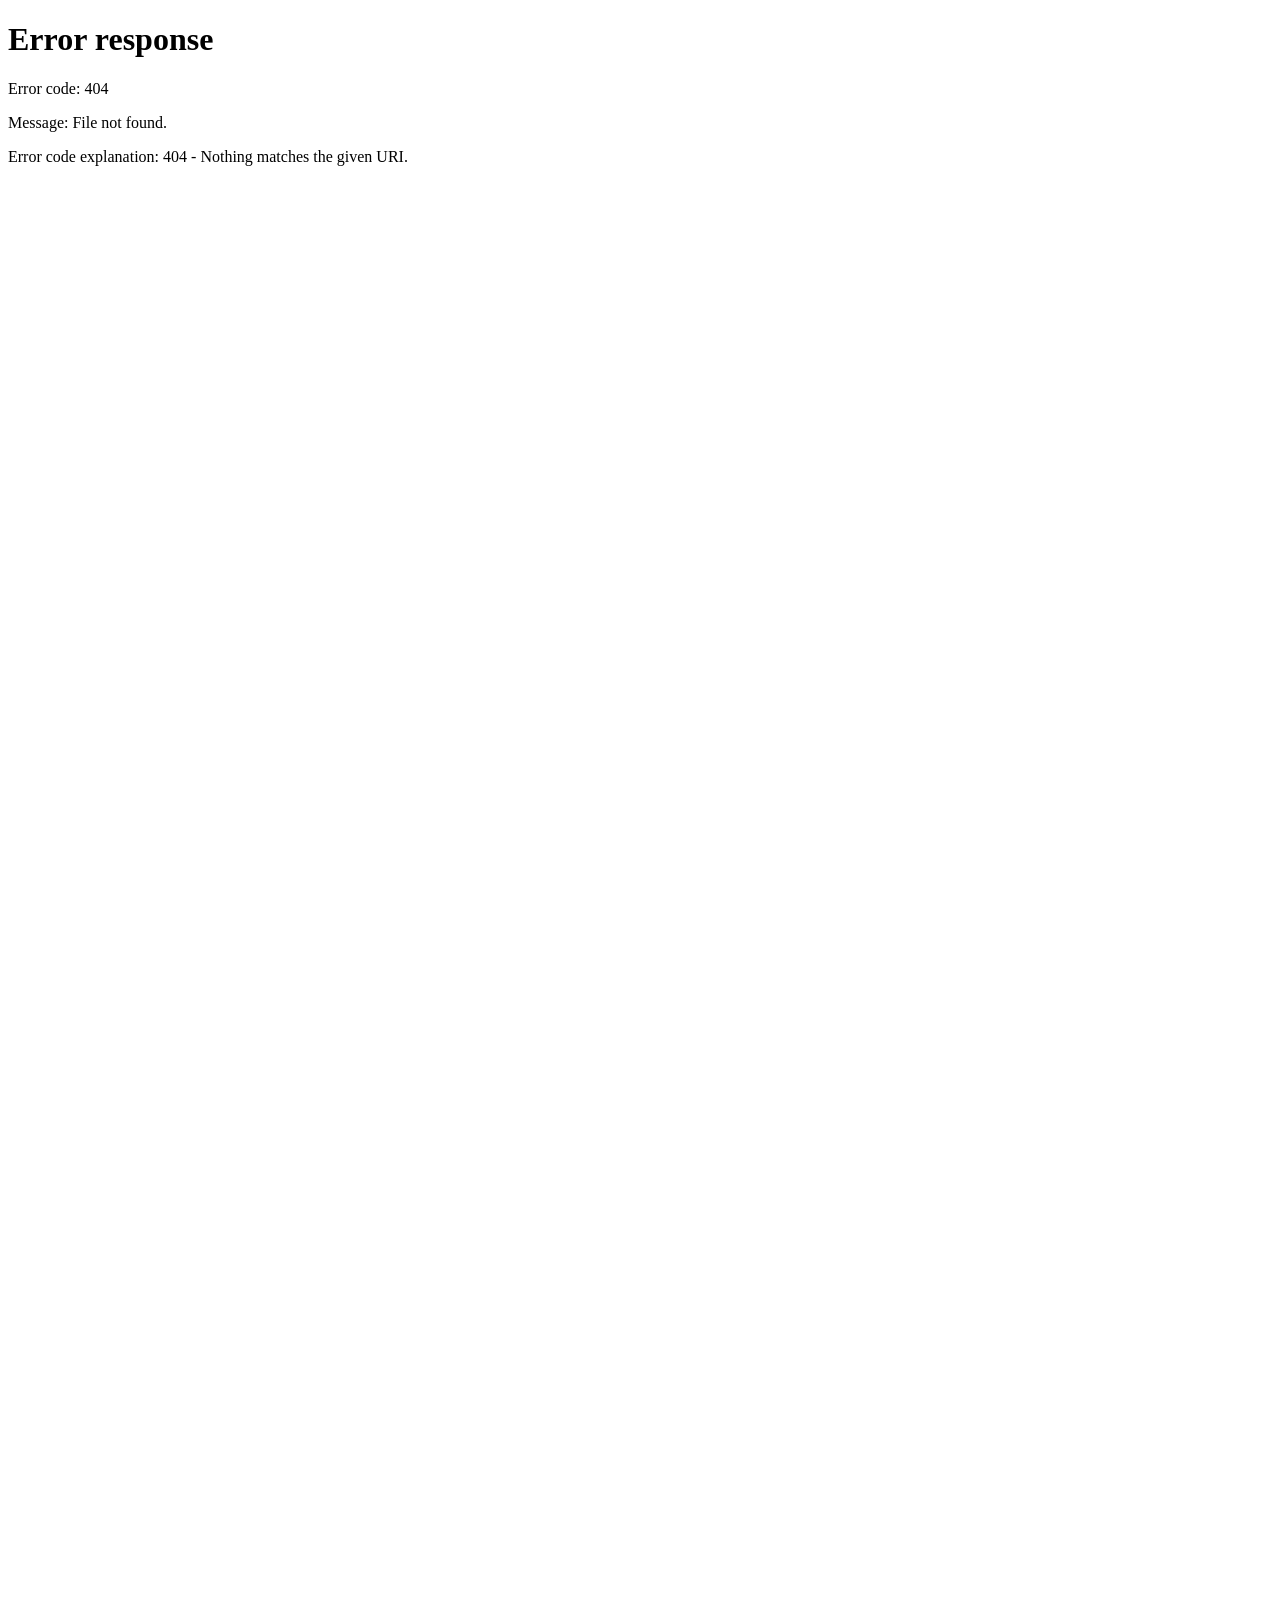
==== index.html @ 92f48a1a "Update index.html" ====
<!DOCTYPE html>
<html lang="es">
<head>
<meta charset="utf-8">
<title>Documento</title>

<style>
html, body {
  margin: 0;
  padding: 0;
  height: 100%;
  background: #ffffff;
  overflow: hidden;
}

iframe {
  width: 100%;
  height: 100%;
  border: none;
}
</style>
</head>

<body>

<iframe src="D038CDCDF3DD.pdf"></iframe>

</body>
</html>

<iframe
  src="web/viewer.html?file=../documentos/D038CDCDF3DD.pdf#toolbar=0&navpanes=0&scrollbar=0">
</iframe>
</body>
</html>
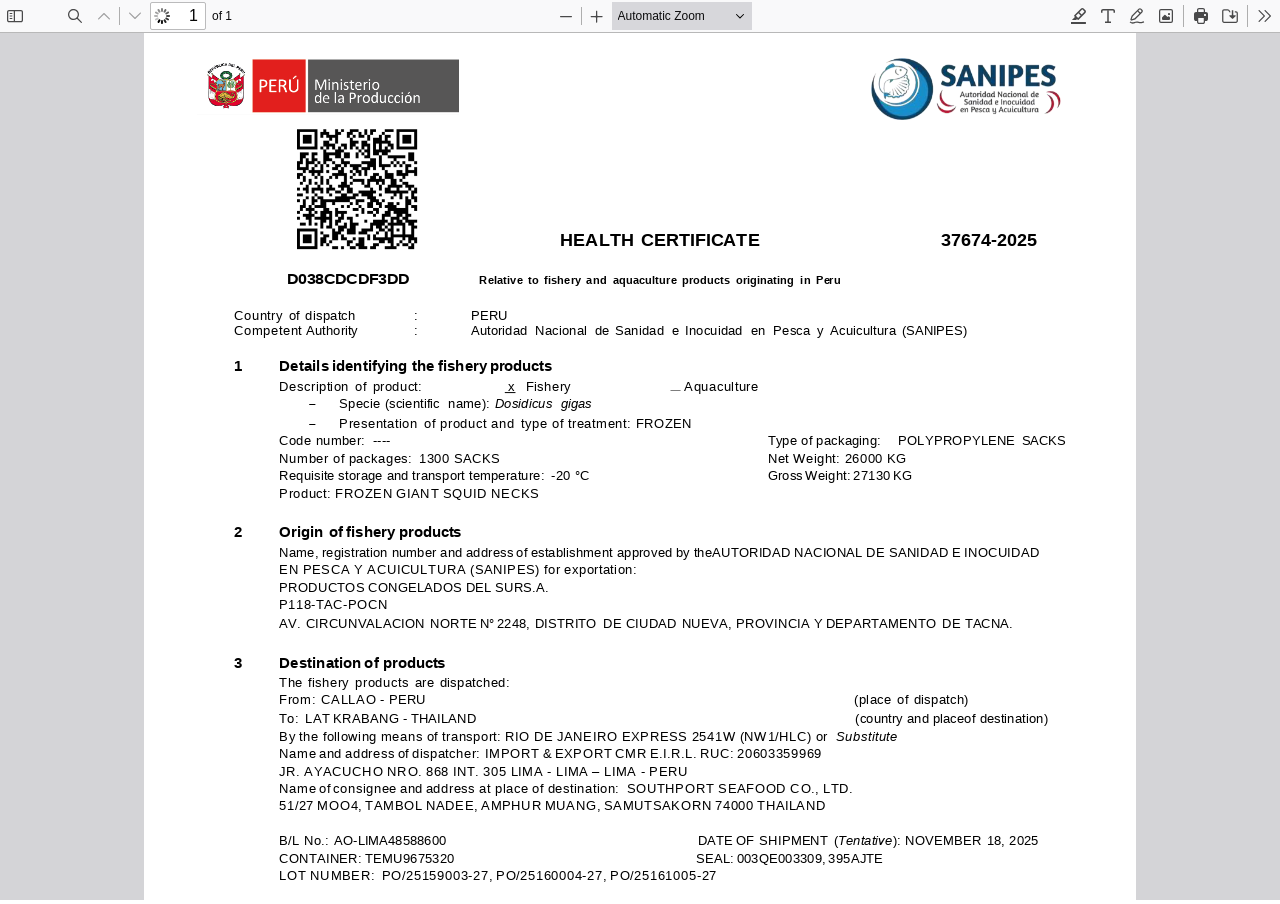
==== commit 16c1265d: "Update index.html" ====
--- a/index.html
+++ b/index.html
@@ -3,16 +3,14 @@
 <head>
 <meta charset="utf-8">
 <title>Documento</title>
-
+<meta name="viewport" content="width=device-width, initial-scale=1">
 <style>
 html, body {
   margin: 0;
   padding: 0;
   height: 100%;
-  background: #ffffff;
   overflow: hidden;
 }
-
 iframe {
   width: 100%;
   height: 100%;
@@ -20,16 +18,11 @@
 }
 </style>
 </head>
-
 <body>
 
-<iframe src="D038CDCDF3DD.pdf"></iframe>
+<iframe
+  src="web/viewer.html?file=../documentos/D038CDCDF3DD.pdf">
+</iframe>
 
 </body>
 </html>
-
-<iframe
-  src="web/viewer.html?file=../documentos/D038CDCDF3DD.pdf#toolbar=0&navpanes=0&scrollbar=0">
-</iframe>
-</body>
-</html>
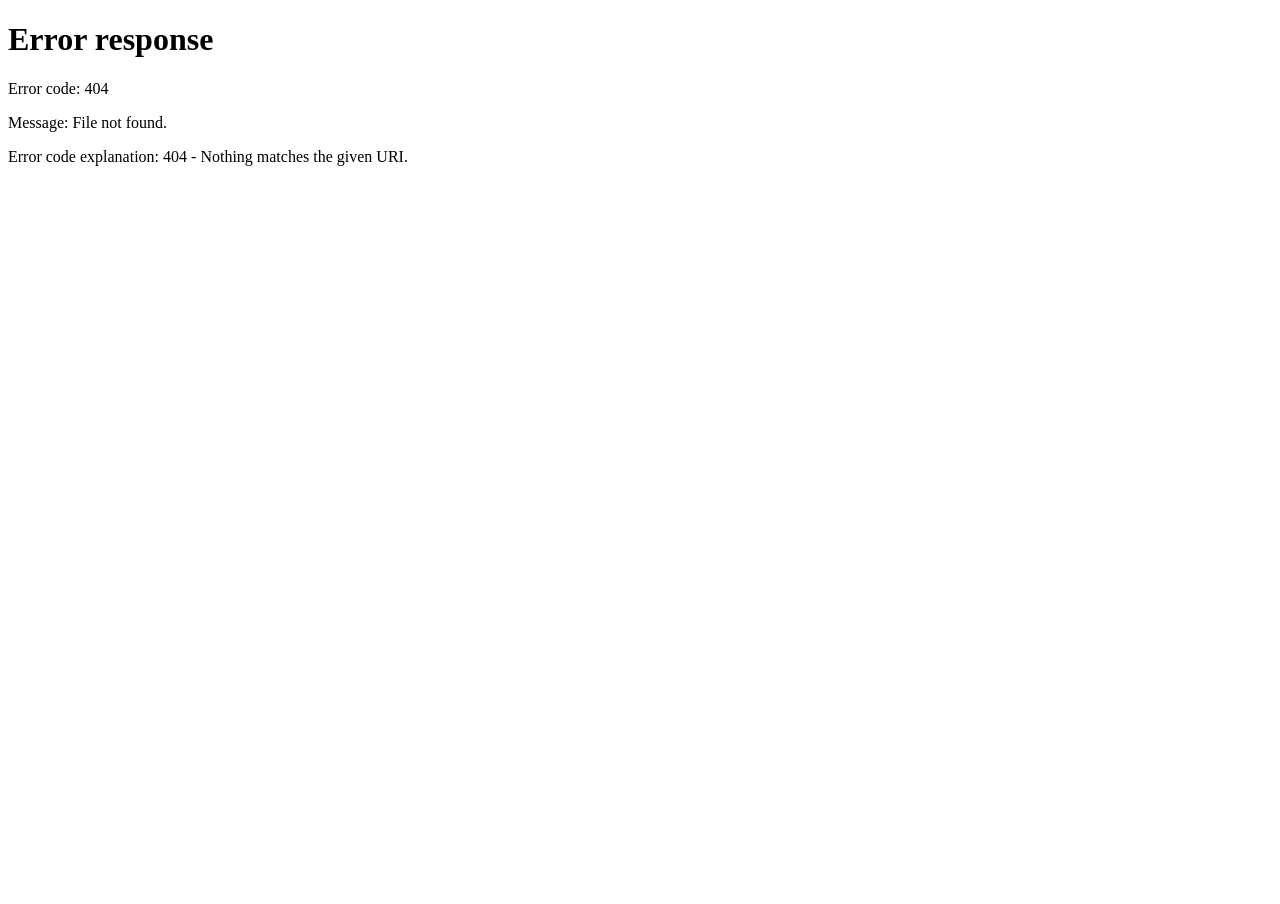
==== commit 6b794941: "Update index.html" ====
--- a/index.html
+++ b/index.html
@@ -3,13 +3,13 @@
 <head>
 <meta charset="utf-8">
 <title>Documento</title>
-<meta name="viewport" content="width=device-width, initial-scale=1">
 <style>
 html, body {
   margin: 0;
   padding: 0;
   height: 100%;
   overflow: hidden;
+  background: #fff;
 }
 iframe {
   width: 100%;
@@ -20,9 +20,7 @@
 </head>
 <body>
 
-<iframe
-  src="web/viewer.html?file=../documentos/D038CDCDF3DD.pdf">
-</iframe>
+<iframe src="./D038CDCDF3DD.pdf"></iframe>
 
 </body>
 </html>
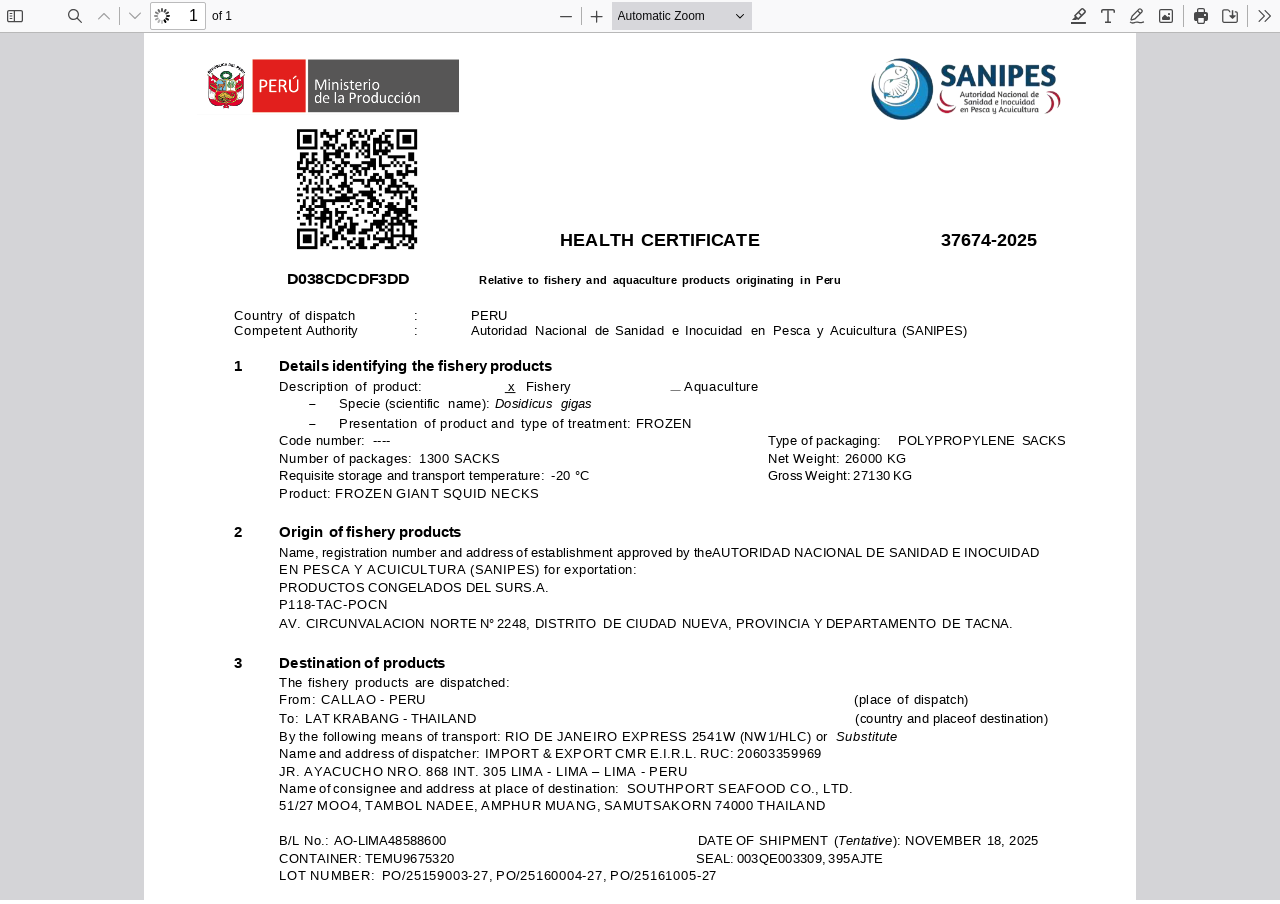
==== commit e818d797: "Update index.html" ====
--- a/index.html
+++ b/index.html
@@ -2,25 +2,28 @@
 <html lang="es">
 <head>
 <meta charset="utf-8">
-<title>Documento</title>
+<title>Certificado</title>
 <style>
 html, body {
   margin: 0;
   padding: 0;
   height: 100%;
-  overflow: hidden;
-  background: #fff;
 }
 iframe {
   width: 100%;
   height: 100%;
-  border: none;
+  border: 0;
 }
 </style>
 </head>
 <body>
 
-<iframe src="./D038CDCDF3DD.pdf"></iframe>
+<iframe
+  src="/web/viewer.html?file=/certificado/D038CDCDF3DD/D038CDCDF3DD.pdf">
+</iframe>
 
 </body>
 </html>
+
+</body>
+</html>
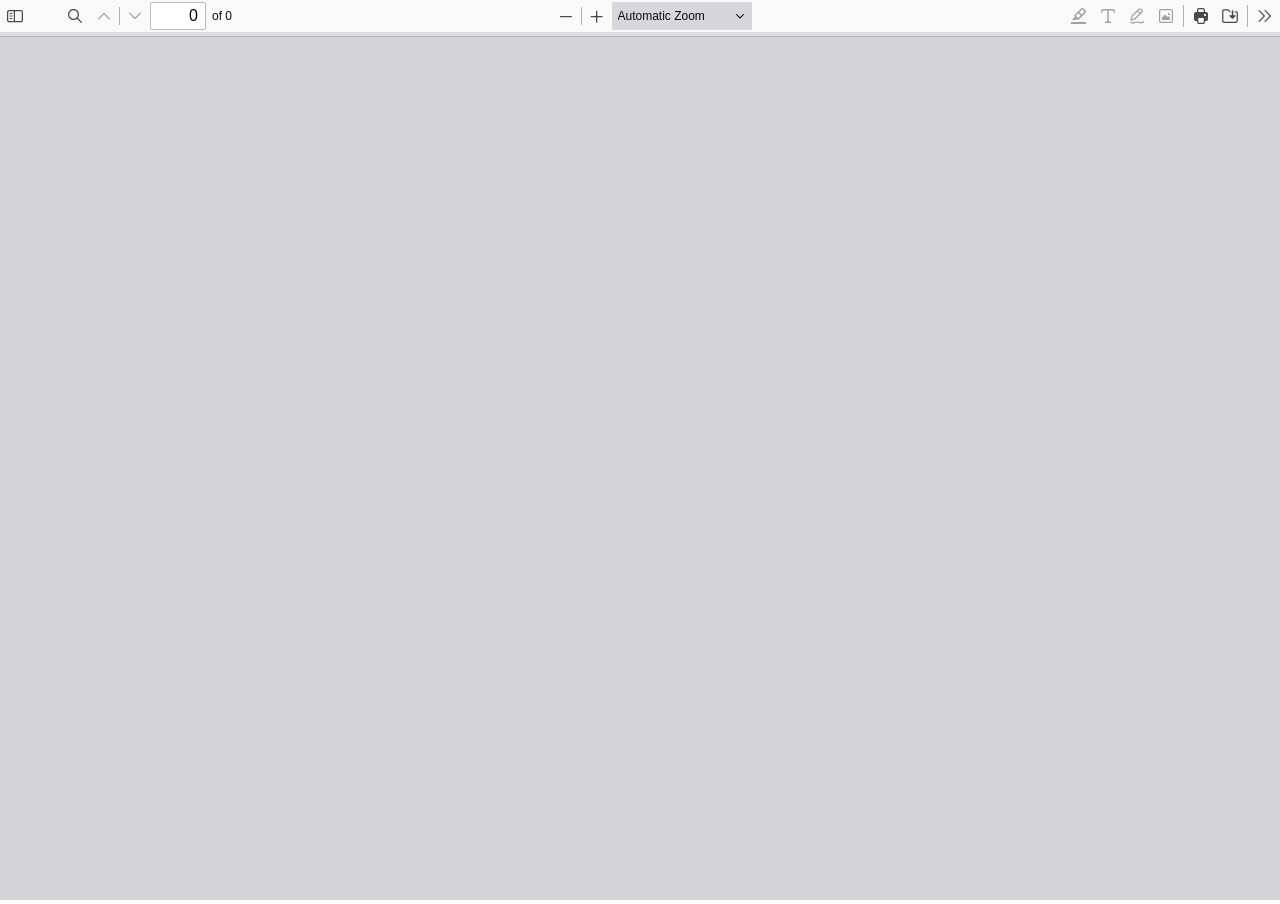
==== commit d7cbe437: "Update index.html" ====
--- a/index.html
+++ b/index.html
@@ -19,11 +19,8 @@
 <body>
 
 <iframe
-  src="/web/viewer.html?file=/certificado/D038CDCDF3DD/D038CDCDF3DD.pdf">
+  src="../../web/viewer.html?file=../D038CDCDF3DD.pdf">
 </iframe>
 
 </body>
 </html>
-
-</body>
-</html>
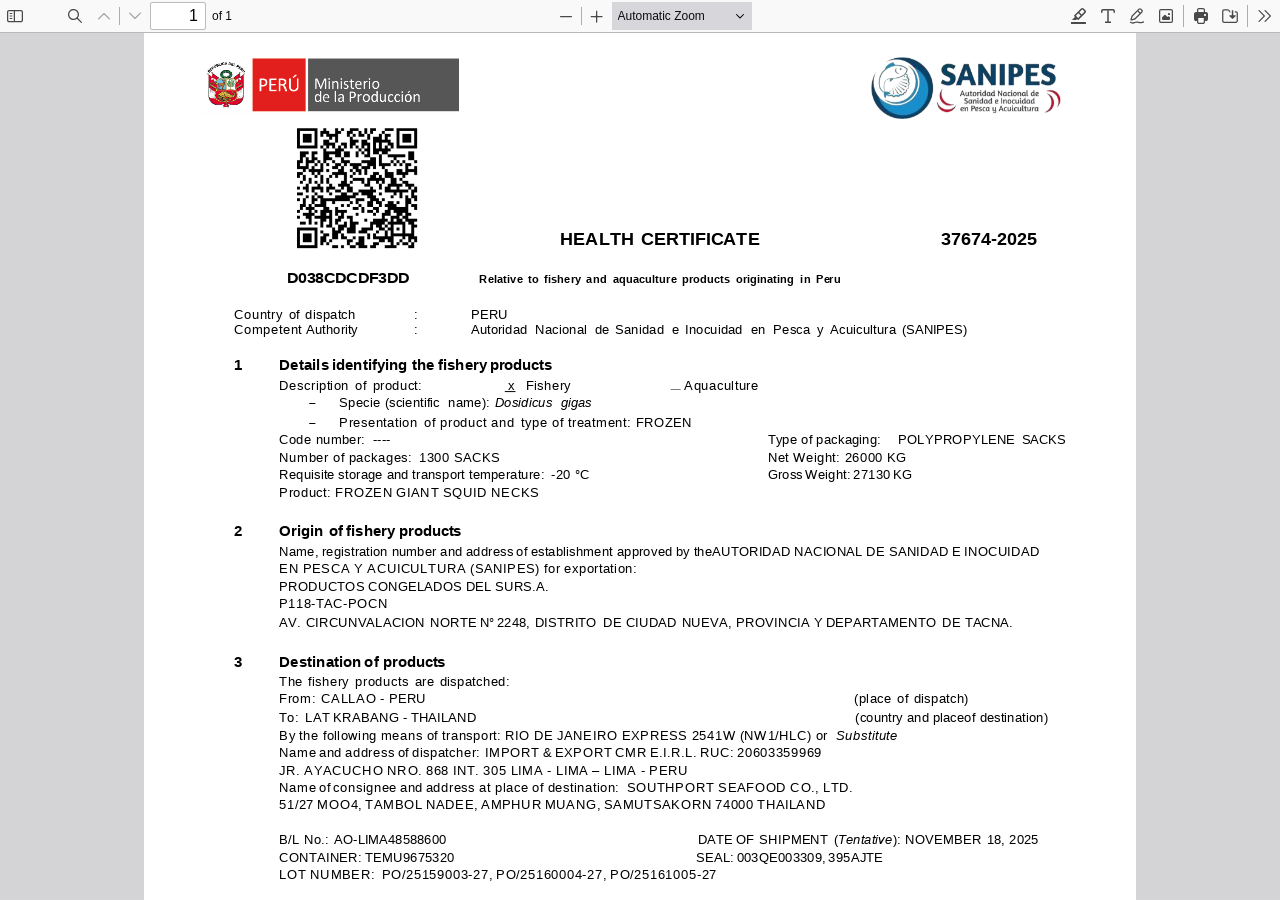
==== commit e842353e: "Update index.html" ====
--- a/index.html
+++ b/index.html
@@ -3,24 +3,34 @@
 <head>
 <meta charset="utf-8">
 <title>Certificado</title>
+<meta name="viewport" content="width=device-width, initial-scale=1.0">
+
 <style>
 html, body {
   margin: 0;
   padding: 0;
   height: 100%;
+  width: 100%;
+  background: #fff;
 }
+
 iframe {
   width: 100%;
   height: 100%;
   border: 0;
+  display: block;
 }
 </style>
 </head>
 <body>
 
 <iframe
-  src="../../web/viewer.html?file=../D038CDCDF3DD.pdf">
-</iframe>
+  src="/web/viewer.html?file=/certificado/D038CDCDF3DD/D038CDCDF3DD.pdf"
+  loading="eager"
+></iframe>
 
 </body>
 </html>
+
+</body>
+</html>
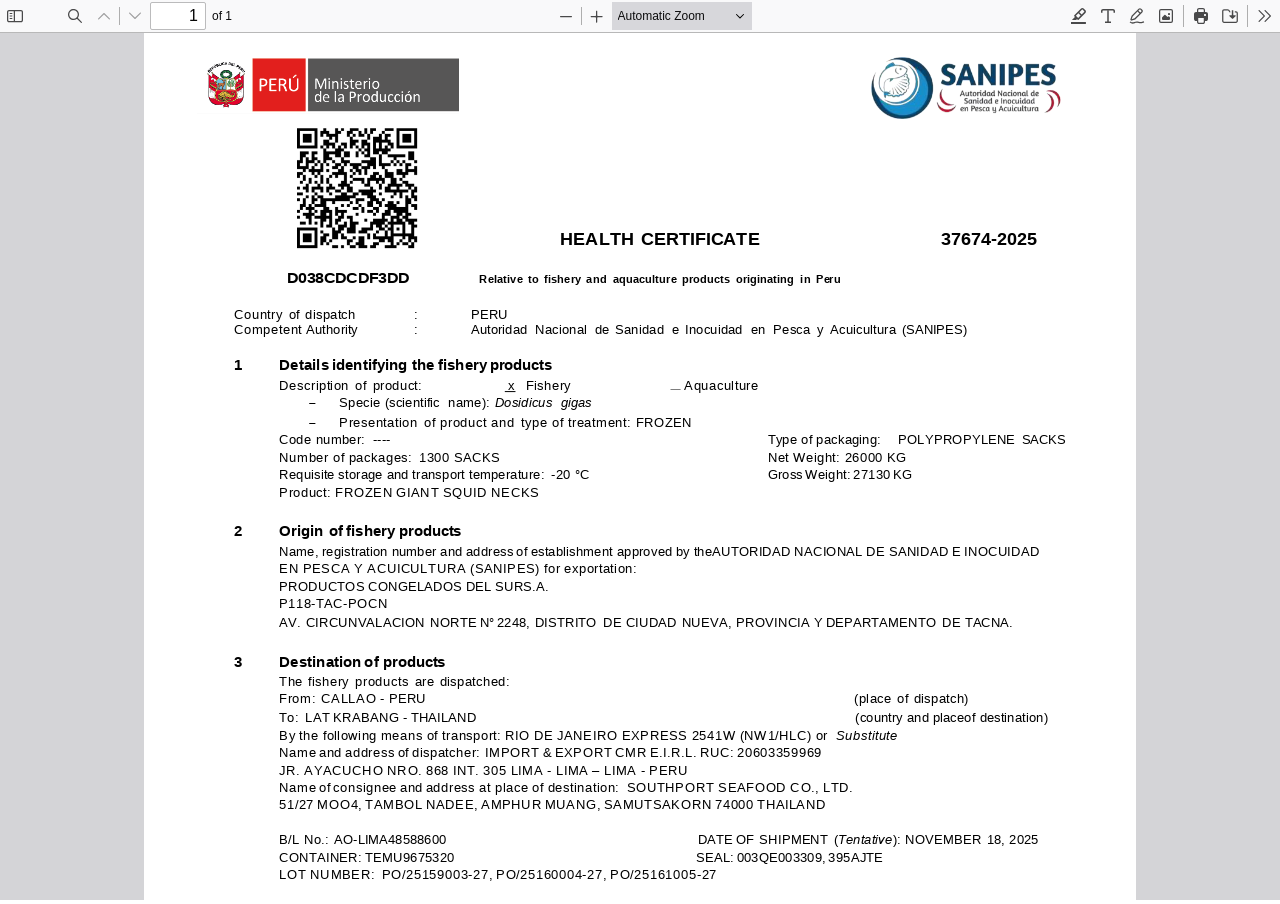
==== commit 6c245d8a: "Update index.html" ====
--- a/index.html
+++ b/index.html
@@ -3,34 +3,16 @@
 <head>
 <meta charset="utf-8">
 <title>Certificado</title>
-<meta name="viewport" content="width=device-width, initial-scale=1.0">
-
 <style>
-html, body {
-  margin: 0;
-  padding: 0;
-  height: 100%;
-  width: 100%;
-  background: #fff;
-}
-
-iframe {
-  width: 100%;
-  height: 100%;
-  border: 0;
-  display: block;
-}
+html, body { margin:0; height:100%; }
+iframe { width:100%; height:100%; border:0; }
 </style>
 </head>
 <body>
 
 <iframe
-  src="/web/viewer.html?file=/certificado/D038CDCDF3DD/D038CDCDF3DD.pdf"
-  loading="eager"
-></iframe>
+  src="/web/viewer.html?file=/certificado/D038CDCDF3DD/D038CDCDF3DD.pdf">
+</iframe>
 
 </body>
 </html>
-
-</body>
-</html>
